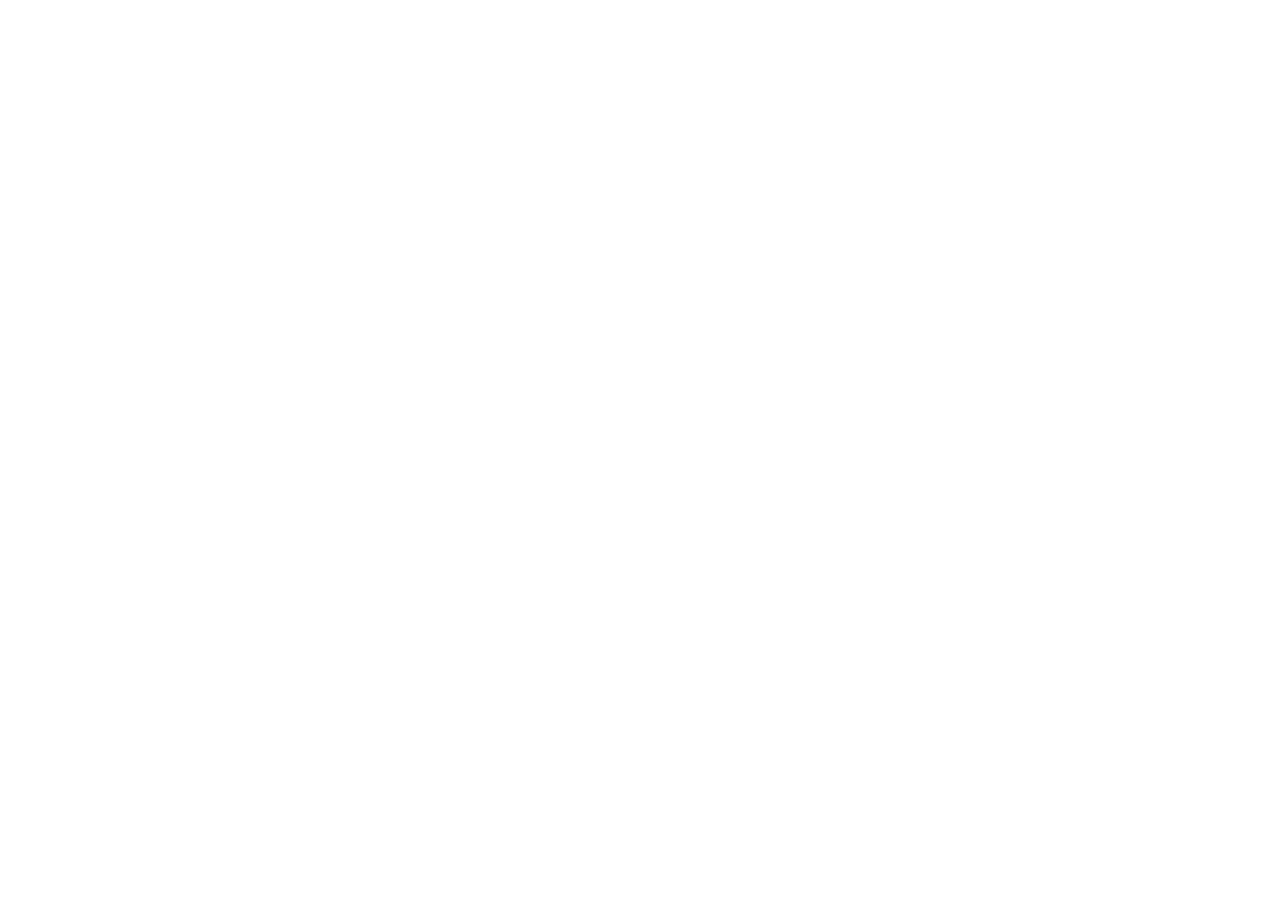
==== modal.html @ 1de3e251 "hw#5 step_1" ====
<!DOCTYPE html>
<html lang="en">
	<head>
		<meta charset="UTF-8" />
		<meta http-equiv="X-UA-Compatible" content="IE=edge" />
		<meta name="viewport" content="width=device-width, initial-scale=1.0" />
		<title>WebStudio заказать услугу</title>
		<!--Fonts-->
		<link rel="preconnect" href="https://fonts.googleapis.com" />
		<link rel="preconnect" href="https://fonts.gstatic.com" crossorigin />
		<link
			href="https://fonts.googleapis.com/css2?family=Raleway:wght@700&family=Roboto:wght@400;500;700;900&display=swap"
			rel="stylesheet"
		/>
		<!--modern-normalize-->
		<link
			rel="stylesheet"
			href="https://cdnjs.cloudflare.com/ajax/libs/modern-normalize/1.1.0/modern-normalize.min.css"
		/>
		<link rel="stylesheet" href="./css/styles.css" />
	</head>
	<body>
		<div class="backdrop is-hidden">
			<div class="modal"></div>
		</div>
	</body>
</html>
---- css/styles.css ----
/* reset some parameters*/

/* Стили для обнуления верхних отступов у элементов */
h1,
h2,
h3,
h4,
h5,
h6,
p {
	margin-top: 0;
}

/* Класс для обнуления базовых свойств у списков (ul) */
ul {
	list-style: none;
	padding: 0;
	margin: 0;
}

/* Класс для обнуления базовых свойств у ссылок */
a {
	text-decoration: none;
	color: inherit;
}

/* Свойства для корректного отображения картинок */
img {
	display: block;
	max-width: 100%;
	height: auto;
}

/* Свойства для обнуления курсива у address */
address {
	font-style: normal;
}

/*  Глобальні параметри */
:root {
	--primary-text-color: #757575;
	--title-text-color: #212121;
	--accent-text-color: #2196f3;
	--contact-link-color: rgba(255, 255, 255, 0.6);
	--wite-color: #ffffff;
	--black-color: #000000;
	--primary-bg-color: #ffffff;
	--secondery-bg-color: #f5f4f4;
	--accent-bg-color: #2f303a;
	--border-color: #eeeeee;
	--icon-svg: #afb1b8;
	--icon-bg: rgba(255, 255, 255, 0.1);
	--modal-bg: rgba(0, 0, 0, 0.2);
	--modal-border:rgba(0, 0, 0, 0.1);
	--bg-absolut-work:rgba(47, 48, 58, 0.8);
	--bg-absolut-exempel:rgba(33, 150, 243, 0.9);
}

body {
	font-family: "Roboto", sans-serif;
	font-size: 14px;
	line-height: 1.71;
	letter-spacing: 0.03em;

	color: var(--primary-text-color);
	background-color: var(--primary-bg-color);
}

.section {
	padding-top: 94px;
	padding-bottom: 94px;
}

.container {
	width: 1200px;
	margin-left: auto;
	margin-right: auto;
	padding-left: 15px;
	padding-right: 15px;
}

.about {
	padding-top: 0;
}

/* hidden headers */
.visually-hidden {
	position: absolute;

	width: 1px;
	height: 1px;
	margin: -1px;
	padding: 0;

	white-space: nowrap;
	clip-path: inset(100%);
	clip: rect(0 0 0 0);
	overflow: hidden;
	border: 0;
}

/**
  |============================
  | 			Header 
  |============================
*/



.header {
	background-color: var(--wite-color);
	border: 1px solid var(--border-color);
}

.header .container {
	display: flex;
	align-items: center;
}

.main-nav {
	display: flex;
	align-items: center;
}

/* logo */
.logo {
	display: inline-block;

	font-family: "Raleway", cursive;
	font-weight: 700;
	font-size: 26px;
	line-height: 1.19;
	text-decoration: inherit;

	color: var(--black-color);
}

.logo-accent {
	color: var(--accent-text-color);
}

.logo-footer {
	margin-bottom: 20px;

	color: var(--wite-color);
}

/* Links to other pages or sections of the current page */
.site-nav {
	display: flex;
	margin-left: 93px;
}

.site-nav .item + .item {
	margin-left: 50px;
}

.site-nav .link {
	display: block;
	padding-top: 32px;
	padding-bottom: 32px;

	font-weight: 500;
	line-height: 1.14;
	letter-spacing: 0.02em;
	text-decoration: inherit;

	color: var(--title-text-color);

	transition-property: color fill background-color box-shadow;
 	transition-duration: 250ms;
	transition-timing-function: cubic-bezier(0.4, 0, 0.2, 1);
}

.site-nav .link:hover,
.site-nav .link:focus {
	color: var(--accent-text-color);
}

.site-nav .link-visit:visited {
	color: var(--accent-text-color);
}

.link-home {
	color: var(--accent-text-color);
}

.site-nav .item {
	position: relative;
}

.link-home::before{
	display: inline-block;
	position: absolute;
	bottom: 0;
 	content: "";
	width: 100%;
	height: 4px;
	background-color: var(--accent-text-color);
	border-radius: 2px;

}


/* Links to email and phone */
.position {
	display: flex;
	margin-left: auto;
}

.position .item + .item {
	margin-left: 50px;
}

.email-phone {
	font-weight: 500;
	letter-spacing: 0.02em;
}

.email-phone .email-style,
.email-phone .phone-style {
	display: flex;
	justify-content: center;
	align-items: center;

	text-decoration: inherit;

	fill: var(--primary-text-color);
	color: var(--primary-text-color);

	transition-property: color fill;
	transition-duration: 250ms;
	transition-timing-function: cubic-bezier(0.4, 0, 0.2, 1);

}

.email-phone .email-style:hover,
.email-phone .email-style:focus,
.email-phone .phone-style:hover,
.email-phone .phone-style:focus {
	color: var(--accent-text-color);
	fill: var(--accent-text-color);
}

.mail-icon {
	width: 16px;
	height: 12px;
	margin-right: 10px;
}

.phone-icon {
	width: 10px;
	height: 16px;
	margin-right: 10px;
}

/*=====================
		HERO 
======================*/
.hero {
	width: 1600px;
	padding-top: 200px;
	padding-bottom: 200px;
		margin-left: auto;
	margin-right: auto;

	text-align: center;

	background-color: var(--accent-bg-color);

}

.overlay {
	width: 1600px;
	height: 600px;

	background-image: linear-gradient(to right, rgba(47, 48, 58, 0.4), rgba(47, 48, 58, 0.4)),
		url("../images/img-017-hiro.jpg");
	background-repeat: no-repeat;
	background-position: center;
	background-size: cover;
}

.hero-title {
	width: 694px;
	margin-top: 0;
	margin-right: auto;
	margin-left: auto;
	margin-bottom: 30px;

	font-weight: 900;
	font-size: 44px;
	line-height: 1.36;
	letter-spacing: 0.06em;
	text-transform: uppercase;

	color: var(--wite-color);

}

.button {
	padding: 10px 32px;

	font-family: inherit;
	font-weight: 700;
	font-size: 16px;
	line-height: 1.88;

	color: var(--wite-color);
	background-color: var(--accent-text-color);
	border: 1px solid var(--accent-text-color);
	border-radius: 4px;
	cursor: pointer;
}

/*========================================
		main titles основні заголовки 
==========================================*/

.section-title {
	margin-top: 0;
	margin-bottom: 50px;

	font-size: 36px;
	line-height: 1.17;
	text-align: center;

	color: var(--title-text-color);

}
/*==============================================
		secondary titles заголовки другорядні 
================================================*/

.list-position {
	display: flex;
	justify-content: space-between;
}

.feature-list {
	width: 300px;
}

.feature-list .title {
	margin-top: 0;
	margin-bottom: 10px;

	font-size: 14px;
	line-height: 1.14;
	text-transform: uppercase;

	color: var(--title-text-color);
}

.feature-list p {
	margin-top: 0;
	margin-bottom: 0;
}

.feature {
	display: flex;
	justify-content: center;
	align-content: center;
	align-items: center;

	width: 270px;
	height: 120px;

	background-color: var(--secondery-bg-color);

}

.icon-feature {
	width: 70px;
	height: 70px;
}

.work-blok {
	position: relative;

}

.work-box {
	position: absolute;
	bottom: 0;

	display: flex;
	justify-content: center;
	align-items: center;

	width: 370px;
	height: 70px;

	background: var(--bg-absolut-work);

}

.work-list .title {

	margin-top: 0;
	margin-bottom: 0;

	font-size: 14px;
	line-height: 1.14;
	text-transform: uppercase;
	text-align: center;

	color: var(--wite-color);
}


/*===============================
		Our team - Наша команда
=================================*/

.our-team {
	background-color: var(--secondery-bg-color);
}

.team-list .title {
	margin-top: 0;
	margin-bottom: 10px;

	font-weight: 500;
	font-size: 16px;
	line-height: 1.9;
	text-align: center;

	color: var(--title-text-color);

}

.team-list .profession {
	margin-top: 0;
	margin-bottom: 16px;

	font-size: 16px;
	line-height: 1.9;
	text-align: center;
}

.team-list .member-team {
	background-color: var(--primary-bg-color);
	border-radius: 0px 0px 4px 4px;
	box-shadow: 0px 1px 3px rgba(0, 0, 0, 0.12), 0px 1px 1px rgba(0, 0, 0, 0.14), 0px 2px 1px rgba(0, 0, 0, 0.2);
}

.personal-data {
	padding-top: 30px;
	padding-bottom: 30px;
}

.individual-links {
	display: flex;
	justify-content: space-between;

	padding-left: 32px;
	padding-right: 32px;

}

.social-link {
	display: flex;
	justify-content: center;
	align-items: center;

	width: 44px;
	height: 44px;

	text-decoration: none;
	border: none;
	cursor: pointer;


	color: var(--icon-svg);
	border-radius: 50%;

	transition-property: color fill background-color;
 	transition-duration: 250ms;
	transition-timing-function: cubic-bezier(0.4, 0, 0.2, 1);

}

.social-link:hover,
.social-link:focus {
	background-color: var(--accent-text-color);
	color: var(--wite-color);
	/* outline: none; */
}

.icon-link {
	width: 20px;
	height: 20px;

	fill: currentColor;
}

/*===============================
		Regular clients
=================================*/


.all-customers {
	display: flex;
	justify-content: space-between;
}

.customer-link {
	width: 170px;
	height: 92px;

	display: flex;
	align-items: center;
	justify-content: center;

	fill: var(--icon-svg);
	border: 1px solid var(--icon-svg);
	border-radius: 4px;
	cursor: pointer;

	transition-property: color fill background-color box-shadow;
 	transition-duration: 250ms;
	transition-timing-function: cubic-bezier(0.4, 0, 0.2, 1);
}

.customer-link:hover,
.customer-link:focus {
	fill: var(--accent-text-color);
	border: 2px solid var(--accent-text-color);
	outline: transparent;
}

.customer-icon {
	width: 106px;
	height: 60px;
}

/*===============================
		Footer 
=================================*/

.footer {
	padding-top: 60px;
	padding-bottom: 60px;

	background-color: var(--accent-bg-color);
}

.footer-position {
	display: flex;
	justify-content: flex-start;
}

.address {
	margin-bottom: 9px;

	font-style: normal;

	color: var(--wite-color);
}

.footer .email-style,
.footer .phone-style {
	justify-content: flex-start;
		
	font-weight: 400;
	line-height: 1.71;

	color: var(--contact-link-color);
}

.footer .email-style {
	margin-bottom: 9px;
}

/*===============================
		Join in
=================================*/


.title--white {
	color: var(--wite-color);
}


.company-data {
	margin-left: 70px;
}

.company-links {
	display: flex;
	justify-content: space-between;
}

.company-link {
	margin-right: 10px;

	color: var(--wite-color);
	background-color: var(--icon-bg);

}

/*===============================
		Portfolio
=================================*/

.filter-position {
	display: flex;
	justify-content: center;
	margin-bottom: 65px;
}

.filter-position .item + .item {
	margin-left: 8px;
}

.filter {
	display: block;
	padding: 6px 22px;

	font-family: inherit;
	font-weight: 500;
	font-size: 16px;
	line-height: 1.62;
	
	color: var(--title-text-color);
	background-color: var(--secondery-bg-color);
	border: 0;
	border-radius: 4px;

	transition-property: color fill background-color box-shadow;
 	transition-duration: 250ms;
	transition-timing-function: cubic-bezier(0.4, 0, 0.2, 1);

}

.filter:hover,
.filter:focus {
	color: var(--wite-color);
	background-color: var(--accent-text-color);
	cursor: pointer;
	box-shadow: 0px 3px 1px rgba(0, 0, 0, 0.1), 0px 1px 2px rgba(0, 0, 0, 0.08), 0px 2px 2px rgba(0, 0, 0, 0.12);
}

.active-button {
	color: var(--wite-color);
	background-color: var(--accent-text-color);
}

.example-list {
	display: flex;
	flex-wrap: wrap;
	margin: -15px;
}

.example-list .item {
	width: 370px;
	margin: 15px;
}

.example-link {
	display: block;
/* 
	transition-property: color fill background-color box-shadow;
 	transition-duration: 1000ms;
	transition-timing-function: cubic-bezier(0.4, 0, 0.2, 1);
	 */
}

.example-link:hover,
.example-link:focus {
	outline: transparent;
	box-shadow: 0px 3px 1px rgba(0, 0, 0, 0.1), 0px 1px 2px rgba(0, 0, 0, 0.08), 0px 2px 2px rgba(0, 0, 0, 0.12);

}

.note {
	padding: 20px 24px;

	border-left: 1px solid var(--border-color);
	border-right: 1px solid var(--border-color);
	border-bottom: 1px solid var(--border-color);
}

.example-list .title {
	margin-top: 0;
	margin-bottom: 4px;

	font-size: 18px;
	line-height: 2;
	letter-spacing: 0.06em;

	color: var(--title-text-color);

}

.example-list p {
	margin-top: 0;
	margin-bottom: 0;

	font-size: 16px;
	line-height: 1.88;
}


.example-link:hover .example-box ,
.example-link:focus .example-box {
	outline: transparent;
	box-shadow: 0px 3px 1px rgba(0, 0, 0, 0.1), 0px 1px 2px rgba(0, 0, 0, 0.08), 0px 2px 2px rgba(0, 0, 0, 0.12);
	opacity:1;
}

.example-blok {
	position: relative;
	
}


.example-box {
	position: absolute;
	top: 0;
	bottom: 0;

	content: "";

	display: flex;
	justify-content: center;
	align-items: center;

	width: 100%;
	height: 100%;

	background: var(--bg-absolut-exempel);
	opacity:0;

	
}

.example-content {
	position: absolute;

	margin-top: 0;
	margin-bottom: 0;
	padding-left: 24px;
	padding-right: 24px;
	
}

.example-box .example-content {
	
	font-size: 18px;
	line-height: 1.56;
	letter-spacing: 0.03em;

	color: var(--wite-color);
	
}








/**
  |============================
  | modal -Модальне вікно
  |============================
*/

.backdrop {
	z-index: 1;
	position: fixed;
	top: 0;
	left: 0;
	width: 100%;
	height: 100%;
	background-color: var(--modal-bg);
}

.backdrop.is-hidden {
	opacity: 0;
	pointer-events: none;
	/* visibility: inherit;
	pointer-events: all; */

} 

.modal {
	display: flex;
	justify-content: flex-end;

	position: absolute;
	top:50%;
	left: 50%;
	transform: translate(-50%, -50%);
		
	min-width: 528px;
	min-height: 581px;

	background-color: var(--primary-bg-color);


}
.button-x {
	display: flex;
	justify-content: center;
	align-items: center;

	width: 30px;
	height: 30px;
	margin-top: 8px;
	margin-right: 8px;
	/* padding: 0; */

	text-decoration: none;
	border: none;
	cursor: pointer;

	color: var(--black-color);
	border: 1px solid var(--modal-border);
	border-radius: 50%;

}
.button-x-icon{
	
	width: 11px;
	height: 11px;
	fill: currentColor;
}
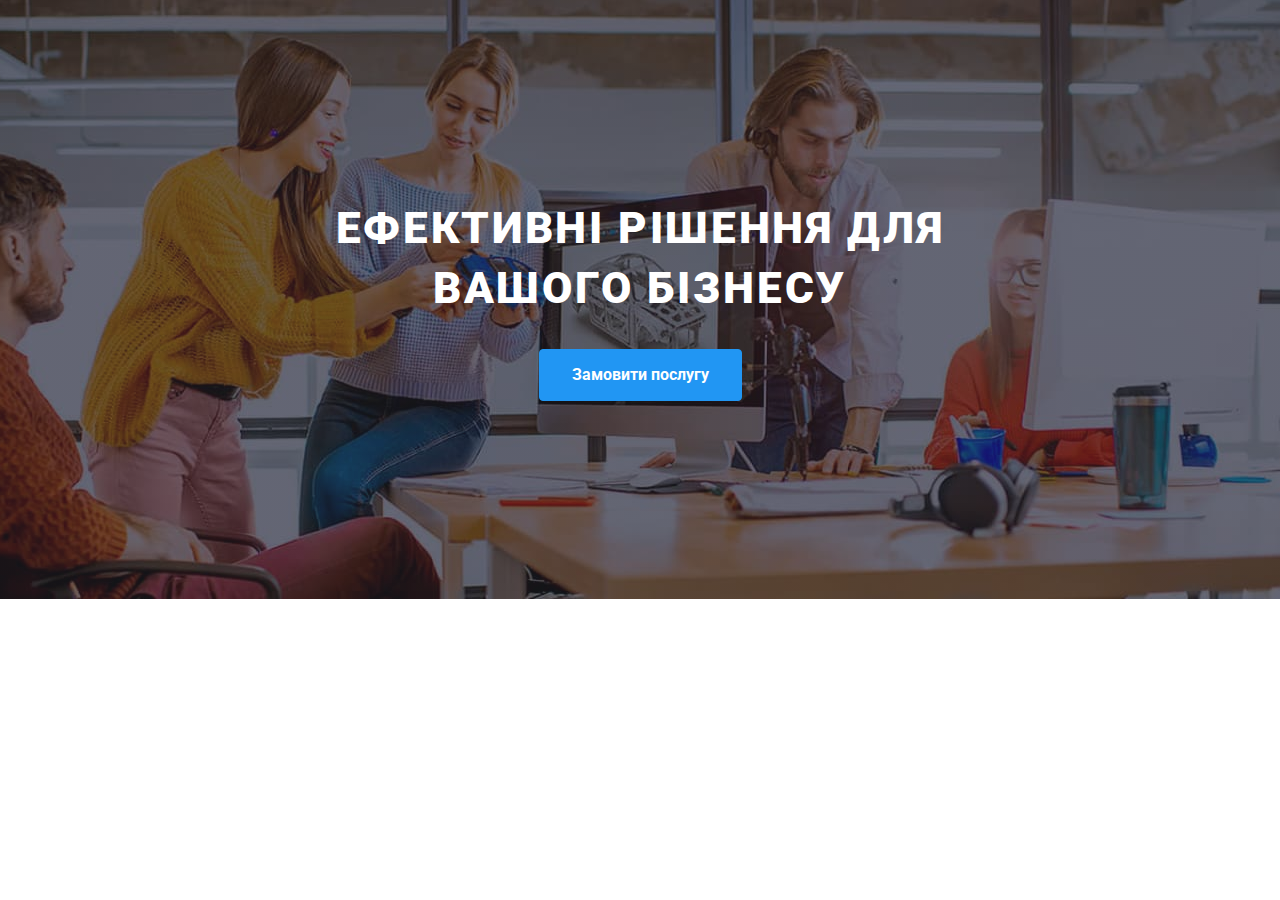
==== commit a86114c8: "fixed mistakes" ====
--- a/modal.html
+++ b/modal.html
@@ -1,10 +1,10 @@
 <!DOCTYPE html>
-<html lang="en">
+<html lang="uk">
 	<head>
 		<meta charset="UTF-8" />
 		<meta http-equiv="X-UA-Compatible" content="IE=edge" />
 		<meta name="viewport" content="width=device-width, initial-scale=1.0" />
-		<title>WebStudio заказать услугу</title>
+		<title>modal</title>
 		<!--Fonts-->
 		<link rel="preconnect" href="https://fonts.googleapis.com" />
 		<link rel="preconnect" href="https://fonts.gstatic.com" crossorigin />
@@ -20,8 +20,58 @@
 		<link rel="stylesheet" href="./css/styles.css" />
 	</head>
 	<body>
-		<div class="backdrop is-hidden">
-			<div class="modal"></div>
-		</div>
+		<!-- HERO -->
+		<section class="section hero overlay">
+			<div class="container">
+				<h1 class="hero-title">Ефективні рішення для вашого бізнесу</h1>
+				<button class="button" data-modal-open type="button">Замовити послугу</button>
+				<!-- modal window - модальне вікно-->
+				<div class="backdrop is-hidden" data-modal>
+					<div class="modal">
+						<h2 class="modal-title">Залиште свої дані, ми вам передзвонимо</h2>
+						<button class="button-x" data-modal-close>
+							<svg class="button-x-icon">
+								<use href="./images/icons.svg#icon-close-7" width="11px" height="11px"></use>
+							</svg>
+						</button>
+						<form action="" class="form">
+							<div class="form-field">
+								<input
+									type="text"
+									class="form-input"
+									name="name"
+									id="name"
+									placeholder="Іванов Іван Іванович"
+									autofocus
+									required
+								/>
+								<label for="name" class="form-label">Ім'я</label>
+							</div>
+							<div class="form-field">
+								<label for="tel">Телефон</label>
+								<input type="tel" name="tel" id="tel" placeholder="+380_________" required />
+							</div>
+							<div class="form-field">
+								<label for="mail">Пошта</label>
+								<input type="email" name="mail" id="mail" placeholder="ivanov@gmail.com" required />
+							</div>
+							<div class="form-field">
+								<label for="comment">Коментар</label>
+								<textarea name="comment" id="comment" cols="30" rows="10" placeholder="Введіть текст"></textarea>
+							</div>
+						</form>
+						<div>
+							<input type="checkbox" name="policy" id="policy" required />
+							<label for="policy">
+								Погоджуюся з розсилкою та приймаю
+								<a href="">Умови договору</a>
+							</label>
+						</div>
+						<button class="button" type="submit">Відправити</button>
+					</div>
+				</div>
+			</div>
+		</section>
+		<script src="./js/modal.js"></script>
 	</body>
 </html>
--- a/css/styles.css
+++ b/css/styles.css
@@ -38,22 +38,27 @@
 
 /*  Глобальні параметри */
 :root {
+	/* color */
 	--primary-text-color: #757575;
 	--title-text-color: #212121;
 	--accent-text-color: #2196f3;
 	--contact-link-color: rgba(255, 255, 255, 0.6);
 	--wite-color: #ffffff;
 	--black-color: #000000;
+	--icon-svg: #afb1b8;
+	/* background-color*/
 	--primary-bg-color: #ffffff;
 	--secondery-bg-color: #f5f4f4;
+	--third-bg-color : #f5f4fa;
 	--accent-bg-color: #2f303a;
 	--border-color: #eeeeee;
-	--icon-svg: #afb1b8;
 	--icon-bg: rgba(255, 255, 255, 0.1);
 	--modal-bg: rgba(0, 0, 0, 0.2);
 	--modal-border:rgba(0, 0, 0, 0.1);
 	--bg-absolut-work:rgba(47, 48, 58, 0.8);
 	--bg-absolut-exempel:rgba(33, 150, 243, 0.9);
+	/* animation */
+	--timing-function: 1000ms cubic-bezier(0.4, 0, 0.2, 1);
 }
 
 body {
@@ -109,7 +114,7 @@
 
 .header {
 	background-color: var(--wite-color);
-	border: 1px solid var(--border-color);
+	border-bottom: 1px solid var(--border-color);
 }
 
 .header .container {
@@ -167,15 +172,39 @@
 
 	color: var(--title-text-color);
 
-	transition-property: color fill background-color box-shadow;
- 	transition-duration: 250ms;
-	transition-timing-function: cubic-bezier(0.4, 0, 0.2, 1);
-}
-
-.site-nav .link:hover,
-.site-nav .link:focus {
+	transition: color var(--timing-function);
+
+}
+
+
+
+ .link::before{
+	display: inline-block;
+	position: absolute;
+	bottom: 0;
+ 	content: "";
+	width: 100%;
+	height: 4px;
+
+	background-color: var(--accent-text-color);
+	border-radius: 2px;
+	opacity: 0;
+
+	transition: opacity var(--timing-function);
+
+}
+.link:hover,
+.link:focus {
 	color: var(--accent-text-color);
 }
+
+.link:hover::before {
+	opacity: 1;
+
+
+}
+
+
 
 .site-nav .link-visit:visited {
 	color: var(--accent-text-color);
@@ -198,8 +227,11 @@
 	height: 4px;
 	background-color: var(--accent-text-color);
 	border-radius: 2px;
-
-}
+	opacity: 1;
+}
+
+
+
 
 
 /* Links to email and phone */
@@ -223,14 +255,17 @@
 	justify-content: center;
 	align-items: center;
 
+	padding-top: 24px;
+	padding-bottom: 24px;
+	
+
 	text-decoration: inherit;
 
 	fill: var(--primary-text-color);
 	color: var(--primary-text-color);
 
-	transition-property: color fill;
-	transition-duration: 250ms;
-	transition-timing-function: cubic-bezier(0.4, 0, 0.2, 1);
+
+	transition: color var(--timing-function), fill var(--timing-function);
 
 }
 
@@ -258,12 +293,14 @@
 		HERO 
 ======================*/
 .hero {
-	width: 1600px;
+	max-width: 1600px;
 	padding-top: 200px;
 	padding-bottom: 200px;
-		margin-left: auto;
+	margin-left: auto;
 	margin-right: auto;
-
+	margin-top: -1px;
+
+	
 	text-align: center;
 
 	background-color: var(--accent-bg-color);
@@ -271,14 +308,17 @@
 }
 
 .overlay {
-	width: 1600px;
+	max-width: 1600px;
 	height: 600px;
+
 
 	background-image: linear-gradient(to right, rgba(47, 48, 58, 0.4), rgba(47, 48, 58, 0.4)),
 		url("../images/img-017-hiro.jpg");
 	background-repeat: no-repeat;
 	background-position: center;
 	background-size: cover;
+
+
 }
 
 .hero-title {
@@ -365,8 +405,9 @@
 
 	width: 270px;
 	height: 120px;
-
-	background-color: var(--secondery-bg-color);
+	margin-bottom: 30px;
+
+	background-color: var(--third-bg-color);
 
 }
 
@@ -475,9 +516,7 @@
 	color: var(--icon-svg);
 	border-radius: 50%;
 
-	transition-property: color fill background-color;
- 	transition-duration: 250ms;
-	transition-timing-function: cubic-bezier(0.4, 0, 0.2, 1);
+	transition: color var(--timing-function), fill var(--timing-function), background-color var(--timing-function) ;
 
 }
 
@@ -518,9 +557,7 @@
 	border-radius: 4px;
 	cursor: pointer;
 
-	transition-property: color fill background-color box-shadow;
- 	transition-duration: 250ms;
-	transition-timing-function: cubic-bezier(0.4, 0, 0.2, 1);
+	transition: color var(--timing-function), fill var(--timing-function), background-color var(--timing-function), border var(--timing-function) ;
 }
 
 .customer-link:hover,
@@ -562,7 +599,7 @@
 .footer .email-style,
 .footer .phone-style {
 	justify-content: flex-start;
-		
+	padding: 0;
 	font-weight: 400;
 	line-height: 1.71;
 
@@ -628,9 +665,7 @@
 	border: 0;
 	border-radius: 4px;
 
-	transition-property: color fill background-color box-shadow;
- 	transition-duration: 250ms;
-	transition-timing-function: cubic-bezier(0.4, 0, 0.2, 1);
+	transition: color var(--timing-function), background-color var(--timing-function), box-shadow  var(--timing-function) ;
 
 }
 
@@ -660,11 +695,8 @@
 
 .example-link {
 	display: block;
-/* 
-	transition-property: color fill background-color box-shadow;
- 	transition-duration: 1000ms;
-	transition-timing-function: cubic-bezier(0.4, 0, 0.2, 1);
-	 */
+
+	transition: box-shadow var(--timing-function);
 }
 
 .example-link:hover,
@@ -708,13 +740,16 @@
 	outline: transparent;
 	box-shadow: 0px 3px 1px rgba(0, 0, 0, 0.1), 0px 1px 2px rgba(0, 0, 0, 0.08), 0px 2px 2px rgba(0, 0, 0, 0.12);
 	opacity:1;
+	transform: translateY(0%);
+
+	/* height: 100%; */
 }
 
 .example-blok {
 	position: relative;
+	overflow: hidden;
 	
 }
-
 
 .example-box {
 	position: absolute;
@@ -729,10 +764,12 @@
 
 	width: 100%;
 	height: 100%;
-
+	
 	background: var(--bg-absolut-exempel);
-	opacity:0;
-
+		
+	transform: translateY(100%);
+
+	transition: transform var(--timing-function);
 	
 }
 
@@ -777,20 +814,19 @@
 	width: 100%;
 	height: 100%;
 	background-color: var(--modal-bg);
+
+	transition:opacity var(--timing-function);
 }
 
 .backdrop.is-hidden {
 	opacity: 0;
 	pointer-events: none;
-	/* visibility: inherit;
-	pointer-events: all; */
+	visibility: hidden;
+	/* pointer-events: all;  */
 
 } 
 
 .modal {
-	display: flex;
-	justify-content: flex-end;
-
 	position: absolute;
 	top:50%;
 	left: 50%;
@@ -808,11 +844,14 @@
 	justify-content: center;
 	align-items: center;
 
+	position: absolute;
+	top: 8px;
+	right: 8px;
+
 	width: 30px;
 	height: 30px;
-	margin-top: 8px;
-	margin-right: 8px;
-	/* padding: 0; */
+
+
 
 	text-decoration: none;
 	border: none;
@@ -824,11 +863,48 @@
 
 }
 .button-x-icon{
-	
 	width: 11px;
 	height: 11px;
 	fill: currentColor;
 }
 
-
-
+.modal-title{
+
+	padding-top: 40px;
+	font-size: 20px;
+	line-height: 1.15;
+	text-align: center;
+	letter-spacing: 0.03em;
+
+		color: var(--title-text-color);	
+}
+
+
+.form{
+ 
+	margin-left: auto;
+	margin-right: auto;
+	padding-left: 20px;
+	padding-right: 20px;
+	outline: 1px solid tomato;
+
+
+		/* display: flex;
+	flex-direction: column; */
+}
+
+.form-field{
+	margin-bottom: 10px;
+
+	display: flex;
+	flex-direction: column;
+	/* align-items: flex-start; */
+	
+}
+
+
+
+
+.form-imput:focus + .form-label{
+	color: red;
+}
